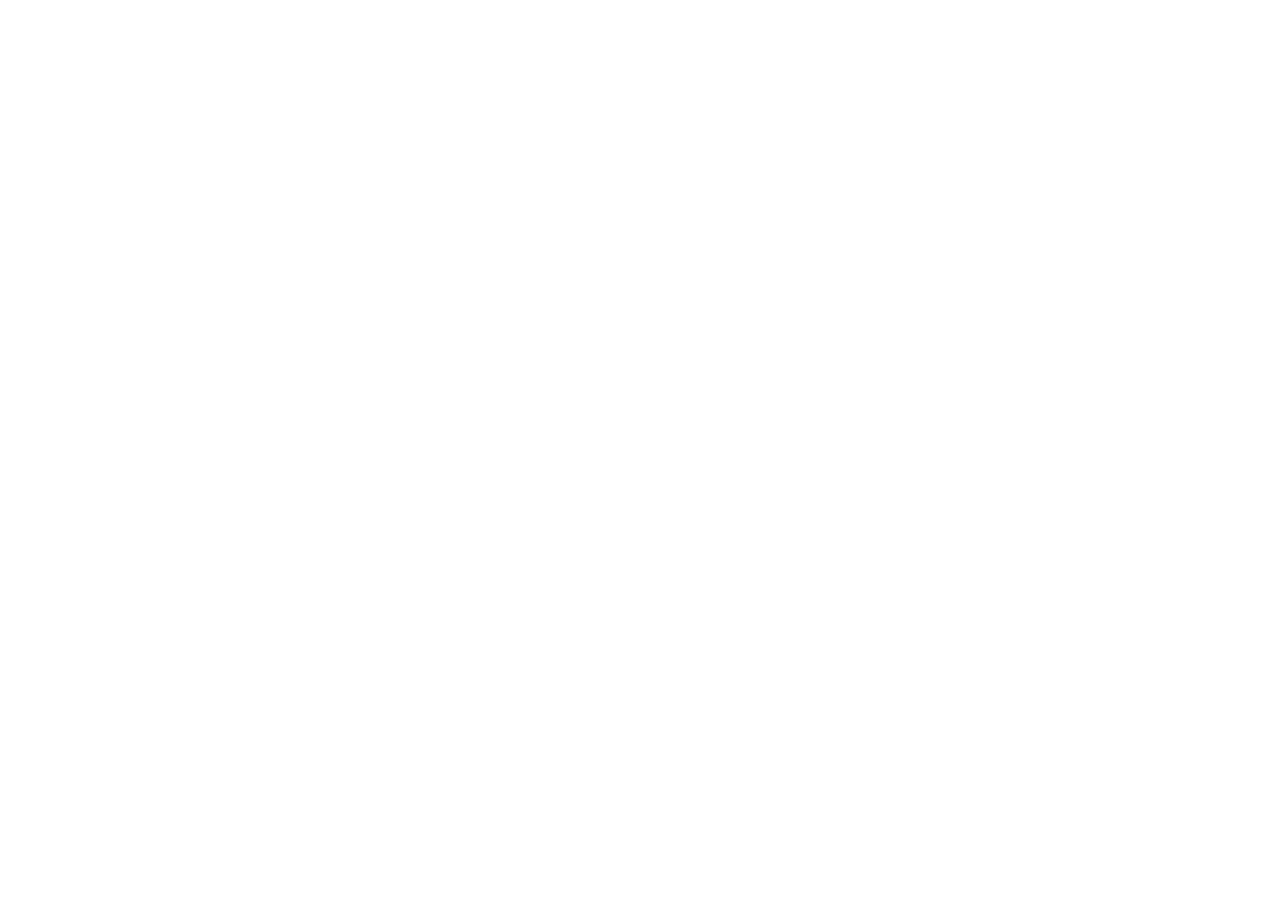
==== client/index.html @ 7a3b6b62 "Rearranged items into "client"" ====
<!DOCTYPE html>
<!--[if IE 9]><html class="lt-ie10" lang="en" > <![endif]-->
<html class="no-js" lang="en" >

<head>
  <meta charset="utf-8">
  <meta name="viewport" content="width=device-width, initial-scale=1.0">
  <title>Pocket Change</title>

  <!-- If you are using CSS version, only link these 2 files, you may add app.css to use for your overrides if you like. -->
  <link rel="stylesheet" href="css/normalize.css">
  <link rel="stylesheet" href="css/foundation.css">
  <link rel="stylesheet" href="css/add.css">
  <script src="js/vendor/modernizr.js"></script>

</head>
<body>

  <!-- body content here -->

  <script src="js/vendor/jquery.js"></script>
  <script src="js/foundation.min.js"></script>
  <script>
    $(document).foundation();
  </script>
</body>
</html>
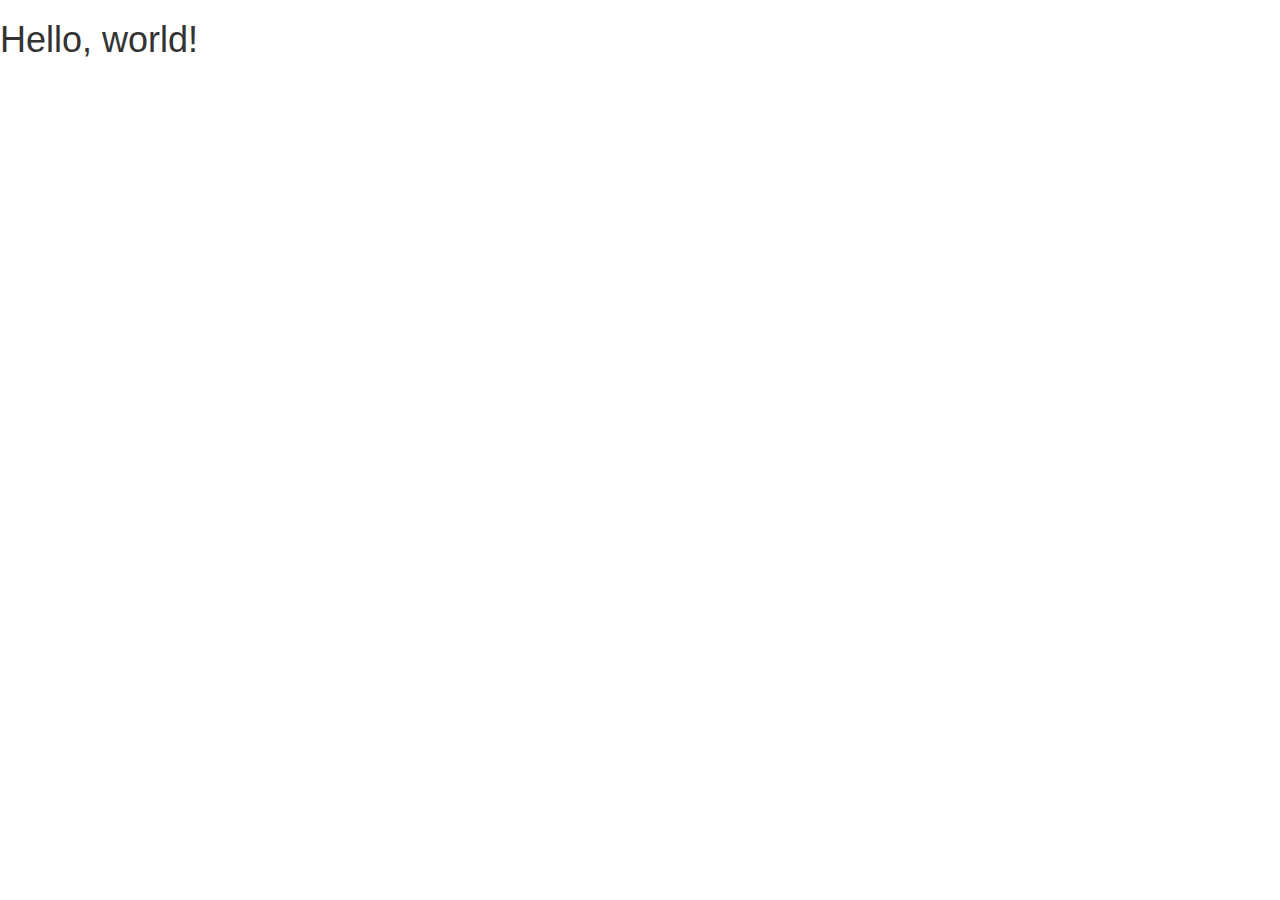
==== commit bd831d70: "Switched to Bootstrap" ====
--- a/client/index.html
+++ b/client/index.html
@@ -1,27 +1,27 @@
 <!DOCTYPE html>
-<!--[if IE 9]><html class="lt-ie10" lang="en" > <![endif]-->
-<html class="no-js" lang="en" >
+<html lang="en">
+  <head>
+    <meta charset="utf-8">
+    <meta http-equiv="X-UA-Compatible" content="IE=edge">
+    <meta name="viewport" content="width=device-width, initial-scale=1">
+    <title>Pocket Change</title>
 
-<head>
-  <meta charset="utf-8">
-  <meta name="viewport" content="width=device-width, initial-scale=1.0">
-  <title>Pocket Change</title>
+    <!-- Bootstrap -->
+    <link href="css/bootstrap.min.css" rel="stylesheet">
 
-  <!-- If you are using CSS version, only link these 2 files, you may add app.css to use for your overrides if you like. -->
-  <link rel="stylesheet" href="css/normalize.css">
-  <link rel="stylesheet" href="css/foundation.css">
-  <link rel="stylesheet" href="css/add.css">
-  <script src="js/vendor/modernizr.js"></script>
+    <!-- HTML5 Shim and Respond.js IE8 support of HTML5 elements and media queries -->
+    <!-- WARNING: Respond.js doesn't work if you view the page via file:// -->
+    <!--[if lt IE 9]>
+      <script src="https://oss.maxcdn.com/libs/html5shiv/3.7.0/html5shiv.js"></script>
+      <script src="https://oss.maxcdn.com/libs/respond.js/1.4.2/respond.min.js"></script>
+    <![endif]-->
+  </head>
+  <body>
+    <h1>Hello, world!</h1>
 
-</head>
-<body>
-
-  <!-- body content here -->
-
-  <script src="js/vendor/jquery.js"></script>
-  <script src="js/foundation.min.js"></script>
-  <script>
-    $(document).foundation();
-  </script>
-</body>
+    <!-- jQuery (necessary for Bootstrap's JavaScript plugins) -->
+    <script src="https://ajax.googleapis.com/ajax/libs/jquery/1.11.0/jquery.min.js"></script>
+    <!-- Include all compiled plugins (below), or include individual files as needed -->
+    <script src="js/bootstrap.min.js"></script>
+  </body>
 </html>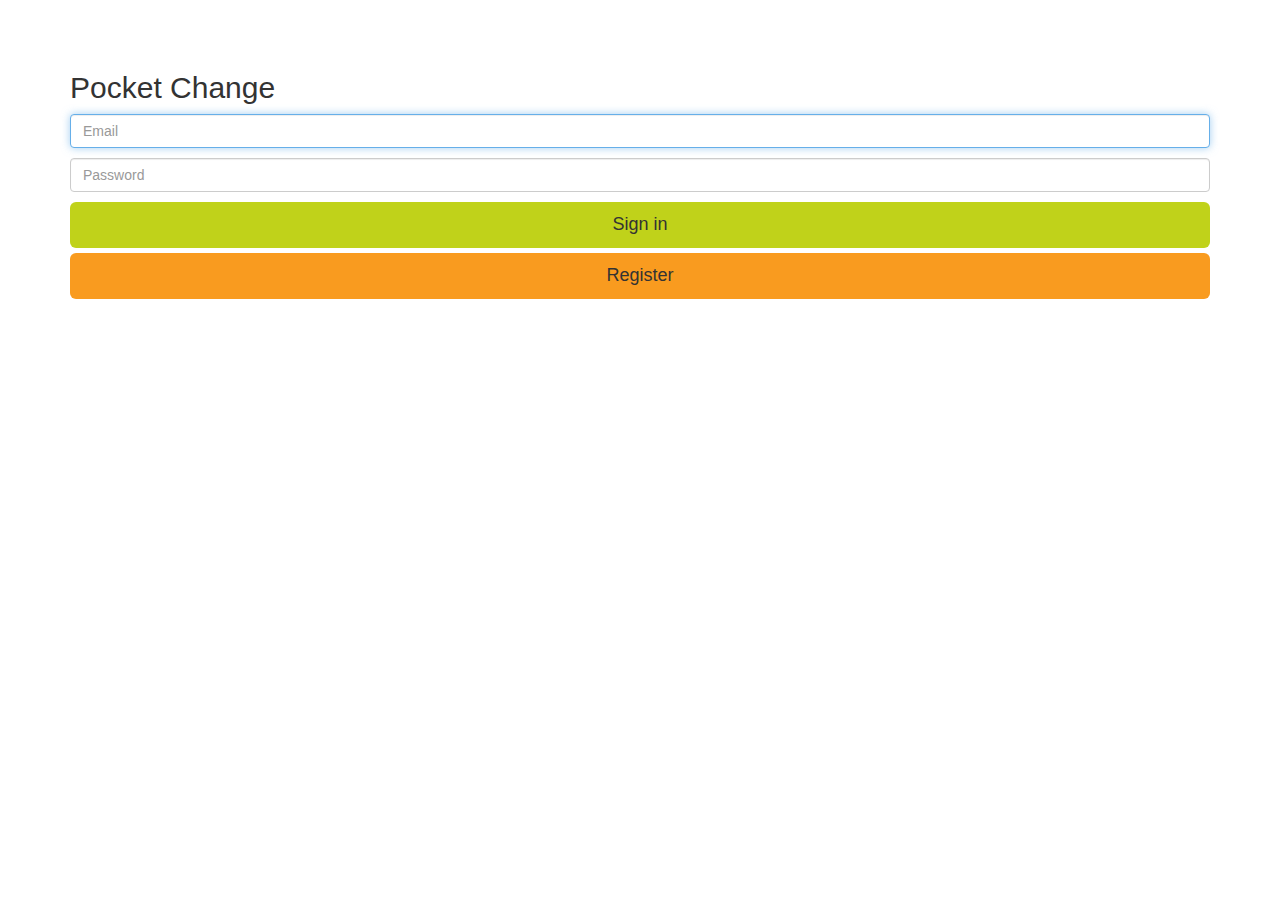
==== commit 198ea81b: "changed some shit" ====
--- a/client/index.html
+++ b/client/index.html
@@ -4,10 +4,11 @@
     <meta charset="utf-8">
     <meta http-equiv="X-UA-Compatible" content="IE=edge">
     <meta name="viewport" content="width=device-width, initial-scale=1">
-    <title>Pocket Change</title>
+    <title>Sign-in</title>
 
     <!-- Bootstrap -->
     <link href="css/bootstrap.min.css" rel="stylesheet">
+    <link href="css/add.css" rel="stylesheet">
 
     <!-- HTML5 Shim and Respond.js IE8 support of HTML5 elements and media queries -->
     <!-- WARNING: Respond.js doesn't work if you view the page via file:// -->
@@ -16,8 +17,18 @@
       <script src="https://oss.maxcdn.com/libs/respond.js/1.4.2/respond.min.js"></script>
     <![endif]-->
   </head>
-  <body>
-    <h1>Hello, world!</h1>
+  <body class="background-color">
+    <div class="container">
+
+      <form class="form-signin" role="form">
+        <h2 class="form-signin-heading">Pocket Change</h2>
+        <input type="email" class="form-control" placeholder="Email" required="" autofocus="">
+        <input type="password" class="form-control top-padding" placeholder="Password" required="">
+        <button class="btn btn-lg btn-block sign-in-button-color sign-in-button-hover top-padding" type="button">Sign in</button>
+        <button class="btn btn-lg btn-block register-button-color" type="button">Register</button>
+      </form>
+
+    </div> <!-- /container -->
 
     <!-- jQuery (necessary for Bootstrap's JavaScript plugins) -->
     <script src="https://ajax.googleapis.com/ajax/libs/jquery/1.11.0/jquery.min.js"></script>
--- a/client/css/add.css
+++ b/client/css/add.css
@@ -0,0 +1,40 @@
+/* override for Bootstrap CSS */
+
+body {
+  padding-top: 51px;
+}
+
+.top-padding {
+	margin-top: 10px;
+}
+
+.register-button-color {
+	background-color: #f99b1f;
+}
+
+.register-button-color:hover {
+	background-color: #c24704;
+}
+
+.sign-in-button-color {
+	background-color: #c0d21a;
+
+}
+
+.sign-in-button-hover:hover {
+	background-color:#7e8a11;
+}
+
+
+/* Navbar styling */
+.navbar-color {
+	/*background-color: #c0d21a;*/
+}
+
+
+/* full width carousel */
+
+html,body{height:100%;}
+.carousel,.item,.active{height:100%;}
+.carousel-inner{height:100%;}
+.fill{width:100%;height:100%;background-position:center;background-size:cover;}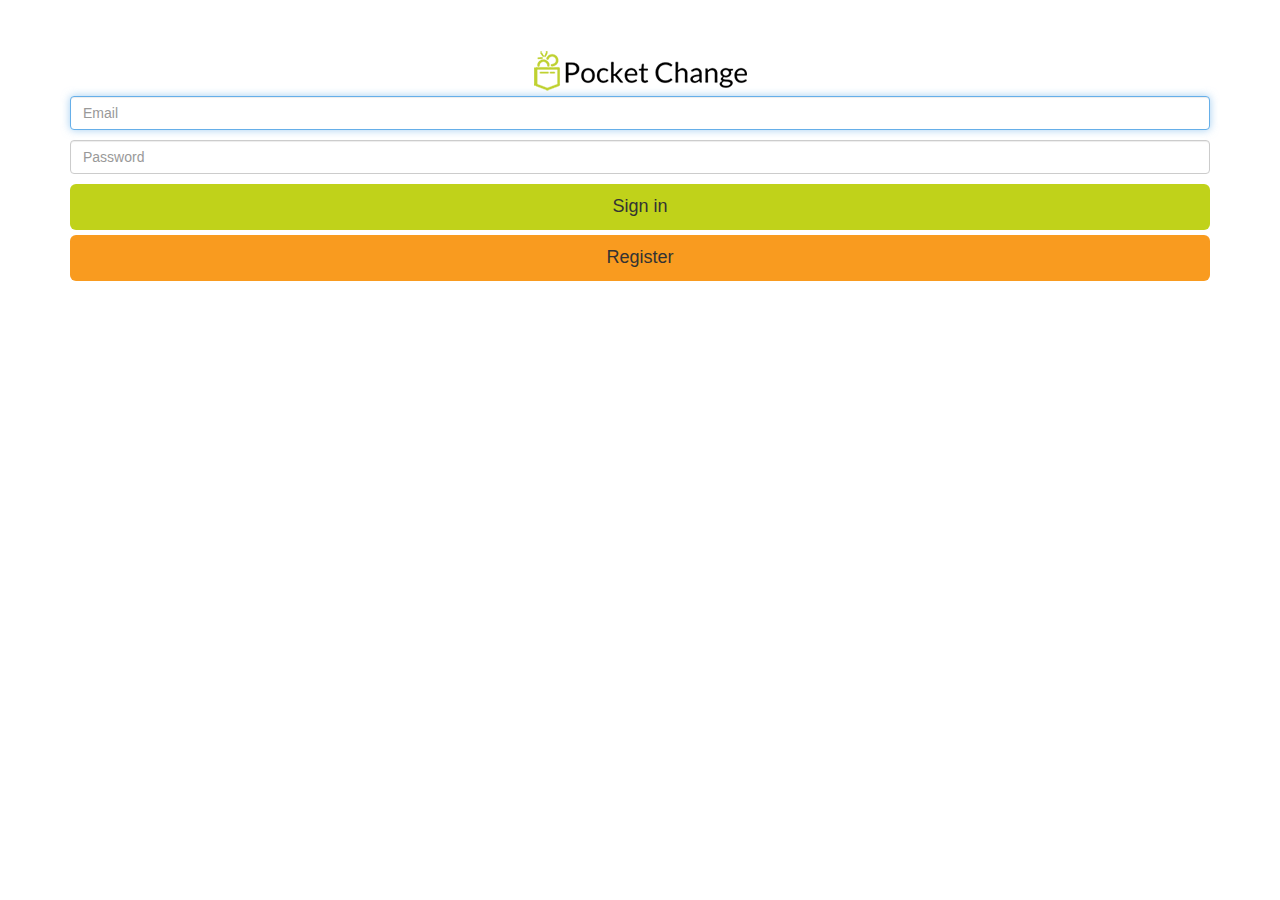
==== commit b23ed357: "changed logo position on index and vote pages" ====
--- a/client/index.html
+++ b/client/index.html
@@ -17,11 +17,12 @@
       <script src="https://oss.maxcdn.com/libs/respond.js/1.4.2/respond.min.js"></script>
     <![endif]-->
   </head>
-  <body class="background-color">
+  <body>
+    <div class="col-xs-12 logo-style-index center">
+      <img src="img/LogoLeft.png" alt="logo">
+    </div>
     <div class="container">
-
       <form class="form-signin" role="form">
-        <h2 class="form-signin-heading">Pocket Change</h2>
         <input type="email" class="form-control" placeholder="Email" required="" autofocus="">
         <input type="password" class="form-control top-padding" placeholder="Password" required="">
         <button class="btn btn-lg btn-block sign-in-button-color sign-in-button-hover top-padding" type="button">Sign in</button>
--- a/client/css/add.css
+++ b/client/css/add.css
@@ -31,6 +31,18 @@
 	/*background-color: #c0d21a;*/
 }
 
+.center {
+	text-align: center;
+}
+
+.logo-margin-top {
+	margin-top: 4px;
+}
+
+.logo-style-index {
+	margin-bottom: 5px;
+}
+
 
 /* full width carousel */
 
